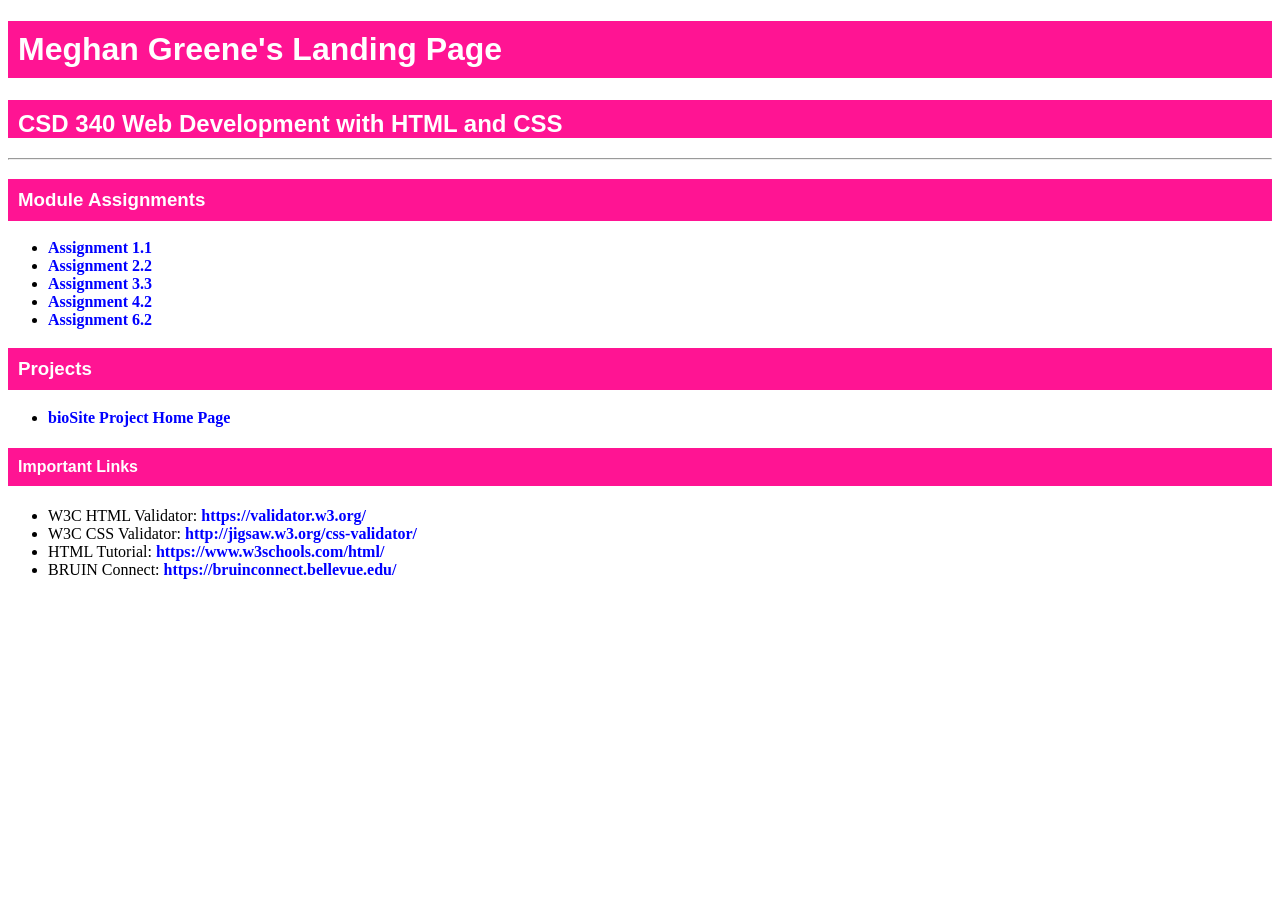
==== aboutme.html @ 1a41d1ac "Revise About Me page for bioSite project Updated the About Me page with new content and metadata." ====
<!DOCTYPE html>

<!--Name: Meghan Greene
    Date: 10/18/2026
    Assignment: bioSite About Me Page-->

<html lang="en">
<head>
	<meta name="robots" content="nofollow">
	<meta name="description" content="Meghan_Greene's_CSD340_Landing_Page">
	<meta name="keywords" content="HTML, CSS, CSD340">
	<meta name="author" content="Meghan_Greene">
    <link href="site.css" type="text/css" rel="stylesheet">
	<title>Meghan Greene's Landing Page</title>
</head>
<body>
    <div id="container">
      <h1>Meghan Greene's Landing Page</h1>
       <h2>CSD 340 Web Development with HTML and CSS</h2>
		<hr>
      <h3><strong>Module Assignments</strong></h3>
	<ul>        
    	<li><a href="module-1/assignment-1.1.html">Assignment 1.1</a></li>
        <li><a href="module-2/assignment2.2.html">Assignment 2.2</a></li>
		<li><a href="module-3/Greene_Mod3_3.html">Assignment 3.3</a></li>
		<li><a href="module-4/Greene_Mod4_2.html">Assignment 4.2</a></li>
		<li><a href="module-6/Greene_Mod6_2.html">Assignment 6.2</a></li>
    </ul>
      <h3><strong>Projects</strong></h3>
	<ul>
		<li><a href="bioSiteProjectHomePage.html">bioSite Project Home Page</a></li>
    </ul>
      <h4><strong>Important Links</strong></h4>
<ul>
    <li>W3C HTML Validator: <a href="https://validator.w3.org/" target="_blank" rel="noopener">https://validator.w3.org/</a></li>
    <li>W3C CSS Validator: <a href="http://jigsaw.w3.org/css-validator/" target="_blank" rel="noopener">http://jigsaw.w3.org/css-validator/</a></li>
    <li>HTML Tutorial: <a href="https://www.w3schools.com/html/" target="_blank" rel="noopener">https://www.w3schools.com/html/</a></li>
    <li>BRUIN Connect: <a href="https://bruinconnect.bellevue.edu/" target="_blank" rel="noopener">https://bruinconnect.bellevue.edu/</a></li>
</ul>
      </div>
</body>
</html>
---- site.css ----
/* Name: Meghan Greene
Date: 09/27/2026
Assignment: Module 3.2*/
container {
margin-top: 50px;
margin-left: 100px;
margin-right: 100px;
}
h1 {
font-family: Arial, Verdana, sans-serif;
font-weight: 700;
color: white;
background-color: deeppink;
border: 1px; solid: black;
text-align: left;
padding-top: 10px;
padding-left: 10px;
padding-bottom: 10px;
}
h2 {
font-family: Arial, Verdana, sans-serif;
font-weight: 600;
color: white;
text-align: left;
background-color: deeppink;
border: 1px; solid: black;
padding-top: 10px;
padding-left: 10px;

}
h3, h4 {
font-family: Arial, Verdana, sans-serif;
font-weight: bold;
background-color: deeppink;
color: white;
border: 1px; solid: black;
padding: 10px;
}
body {
font-family: Cambria, "Hoefler Text", "Liberation Serif", Times, "Times New Roman", "serif";
font-weight: 500;
color: black;
}
a:link {text-decoration: none;
color:blue;
font-weight: bold;}
a:hover {
	color: deeppink;
	text-decoration: underline;
}
a:visited {
	color: darkblue;
}
a:active {
	color: rebeccapurple;
}
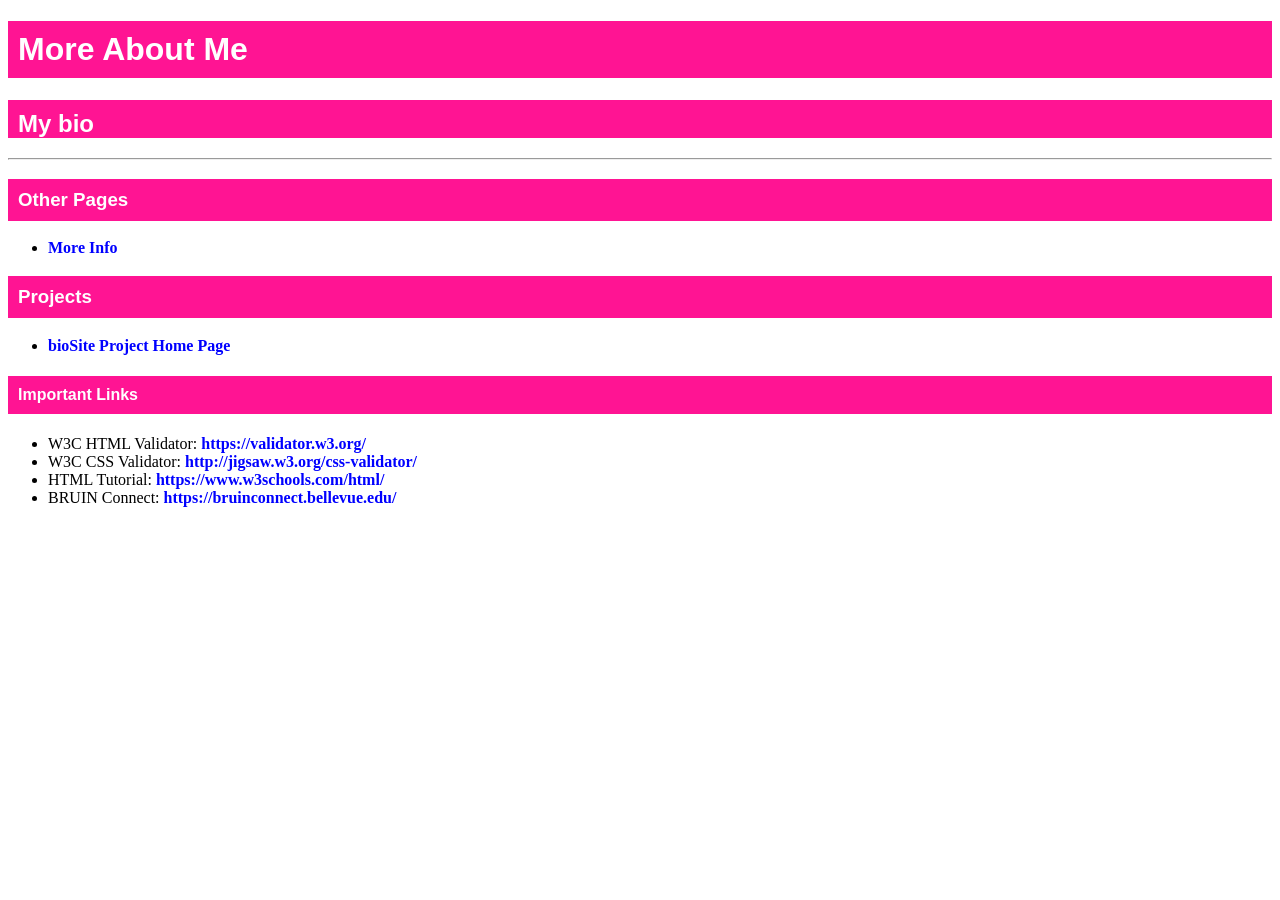
==== commit 81e72c6e: "Revise About Me page content and headings Updated the content and structure of the About Me page." ====
--- a/aboutme.html
+++ b/aboutme.html
@@ -15,16 +15,12 @@
 </head>
 <body>
     <div id="container">
-      <h1>Meghan Greene's Landing Page</h1>
-       <h2>CSD 340 Web Development with HTML and CSS</h2>
+      <h1>More About Me</h1>
+       <h2>My bio</h2>
 		<hr>
-      <h3><strong>Module Assignments</strong></h3>
+      <h3><strong>Other Pages</strong></h3>
 	<ul>        
-    	<li><a href="module-1/assignment-1.1.html">Assignment 1.1</a></li>
-        <li><a href="module-2/assignment2.2.html">Assignment 2.2</a></li>
-		<li><a href="module-3/Greene_Mod3_3.html">Assignment 3.3</a></li>
-		<li><a href="module-4/Greene_Mod4_2.html">Assignment 4.2</a></li>
-		<li><a href="module-6/Greene_Mod6_2.html">Assignment 6.2</a></li>
+    	<li><a href="module-1/assignment-1.1.html">More Info</a></li>
     </ul>
       <h3><strong>Projects</strong></h3>
 	<ul>
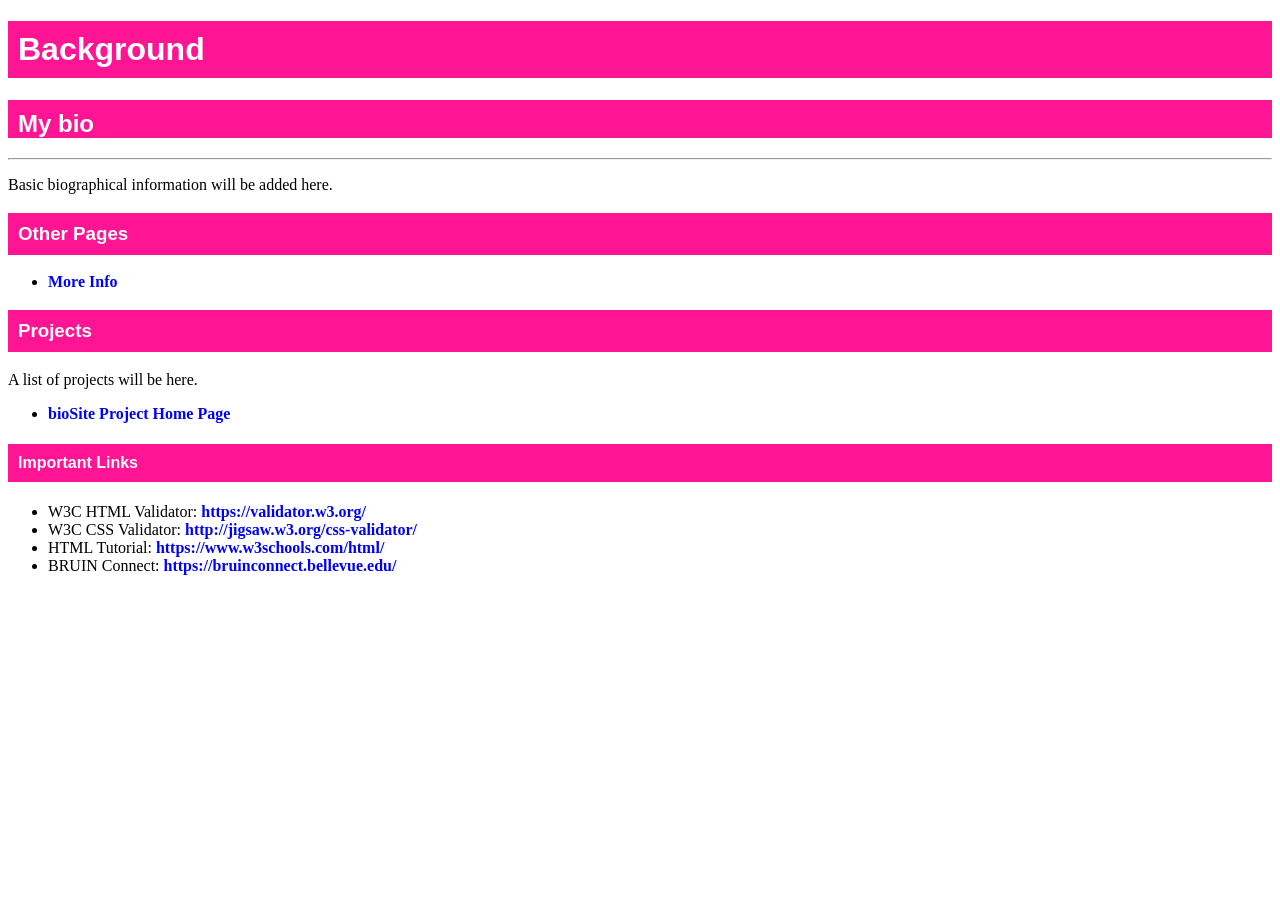
==== commit ba437878: "Revise About Me page with new headings and content Updated the About Me page content and structure." ====
--- a/aboutme.html
+++ b/aboutme.html
@@ -11,18 +11,20 @@
 	<meta name="keywords" content="HTML, CSS, CSD340">
 	<meta name="author" content="Meghan_Greene">
     <link href="site.css" type="text/css" rel="stylesheet">
-	<title>Meghan Greene's Landing Page</title>
+	<title>About Me</title>
 </head>
 <body>
     <div id="container">
-      <h1>More About Me</h1>
+      <h1>Background</h1>
        <h2>My bio</h2>
 		<hr>
+		<p>Basic biographical information will be added here.</p>
       <h3><strong>Other Pages</strong></h3>
 	<ul>        
     	<li><a href="module-1/assignment-1.1.html">More Info</a></li>
     </ul>
       <h3><strong>Projects</strong></h3>
+		<p>A list of projects will be here.</p>
 	<ul>
 		<li><a href="bioSiteProjectHomePage.html">bioSite Project Home Page</a></li>
     </ul>
